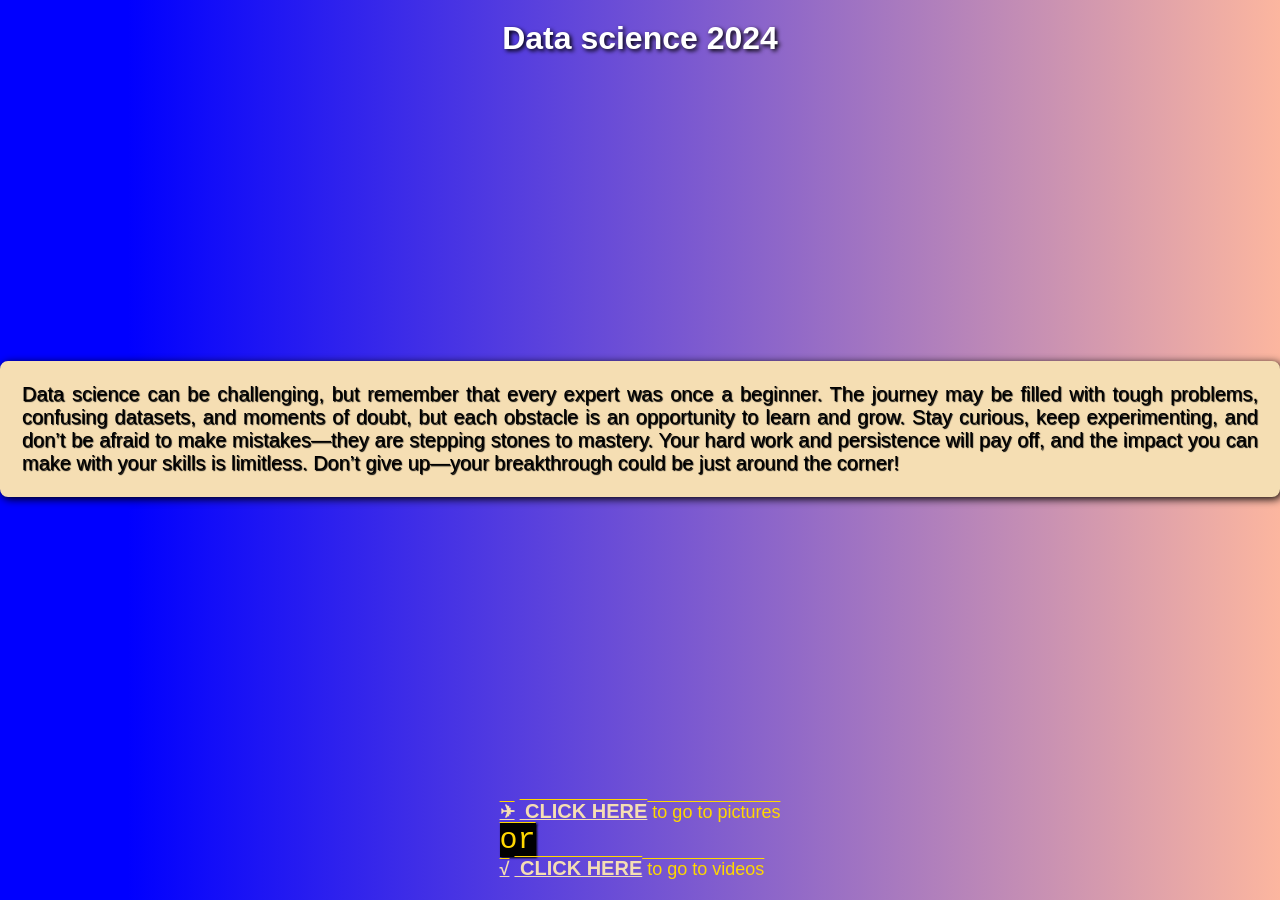
==== index.htm @ 15d0067a "Update and rename upgrade.htm to index.htm" ====
<!DOCTYPE html>
<html>
<head>
    <meta charset='UTF-8'>
    <meta name="viewport" content="width=device-width, initial-scale=1.0">
    <meta http-equiv="X-UA-Compatible" content="ie=edge">
    <link rel="stylesheet" href="Tonse.css">
    <link rel='icon' href='<a href="https://www.flaticon.com/free-icons/analysis" title="analysis icons">Analysis icons created by RaftelDesign - Flaticon</a>'>
    <title>Yonse tonse</title>
</head>
<body>
<h1>Data science 2024</h1>
<div>
<p>
    Data science can be challenging, but
     remember that every expert was once a beginner. 
     The journey may be filled with tough problems, 
     confusing datasets, and moments of doubt, but each 
     obstacle is an 
     opportunity to 
     learn and grow. Stay
      curious, keep experimenting, and don’t be afraid to make mistakes—they are stepping stones to mastery. Your hard work and persistence will pay off, and the impact you can make with your skills is limitless. Don’t give up—your breakthrough could be just around the corner!
</p>

</div>
<p class="uu"><a  href="photos.html" target="_top">&#9992;</a> to go to pictures <br> <span class="sp"> or </span> <br><a  href="videos.html"> &radic;</a> to go to videos</p>
<p >


</p>
</body>
</html>
---- Tonse.css ----
div{
    box-shadow: 2px 2px 8px black;
    font-size: 20px;
    text-shadow: 1px 1px 1px black;
    color:black;
    width:fit-content;
    max-width:100%;
    margin: auto;
    font-family: courier,Arial, sans-serif;
    line-height: 1.5;
    padding: 20px;
    background-color: wheat;
    border-radius: 8px;
    border: 2px solid wheat;
    text-align: justify;
    cursor:move;
}
    h1{
    text-align: center;
    color: white;
    text-shadow: 2px 2px 4px black;
    font-family: 'Arial Black', Arial, sans-serif;
    margin-top: 20px;
    margin-bottom: 20px;
    cursor: pointer;
    animation: we 3s infinite;
}
.uu{
    text-decoration: overline;
    font-size:18px;
    margin: 20px;
     display: block;
    text-align: left;
    color: gold;
 }   
 p{
    font-size: medium;
    margin: 0;
    padding: 0;
    width: fit-content;
    max-width: 100%;
    text-align: justify;
    line-height: 1.5;
    font-family: courier;
    font: 1em sans-serif;
    }
    button{
        right: 20px;
        position: relative;
        padding: 10px 20px;
    font-size: 18px;
        display: block;
    border-radius: 8px;
    border: 2px solid white;
    cursor: pointer;
    background:blue;}
    button:hover{
    background: darkblue;
    color: white;
    text-shadow: 2px 2px 4px black;
    }
    button:active{
    background: navy;
    color: lightblue;
    text-shadow: 2px 2px 4px black;
    }
    img{
    max-width: 100%;
    height: auto;
    max-height: 550px;
    display: block;
    margin: auto;
    box-shadow: 2px 2px 8px black;
    border-radius: 8px;
    border: 2px solid wheat;
    }
   .sp{
color: gold;
font-family:Courier;
font-size: 30px;
animation: we1 infinite 4s;
background: #000;
box-shadow: 1px 1px 2px black;
text-shadow: 2px 2px 3px black;

    }
@keyframes we {
    70%{ color: blue; text-shadow: 2px 2px 8px gold; }
    0%, 100% { color: white; text-shadow: 2px 2px 4px black; }
    50% { color: yellow; text-shadow: 2px 2px 8px orange; }}
    body{
    background: linear-gradient(to right, blue 10%, #fcb69f 100%);
    margin: 0;
    padding: 0;
    min-height: 100vh;
    display: flex;
    flex-direction: column;
    justify-content: center;
    align-items: center;
    }
    a:hover{
    color: red;
    text-shadow: 2px 2px 4px black;
    text-decoration: none;
    }
    a{
        color:wheat;
        text-transform: uppercase;
        font-weight: bold;

    }
    @keyframes we1{
        10%,20%{
            background: rgb(20, 11, 11);
            
        }
        30%,40%{
background: red;

        }
        50%,60%{

            background: green;
        }
        70%,80%,90%{

            background: linear-gradient(black,red,green);
        }
        100%{

            border-radius: 8px;
        }
    }
    @media (max-width: 600px) {
    div {
        font-size: 16px;
        padding: 15px;
    }
    h1 {
        font-size: 24px;
        margin-top: 15px;
        margin-bottom: 15px;
    }
    .uu {
        font-size: 16px;
        margin: 15px;
    }
}
a::after{
    content: ' click here';
    font-size: 20px;
    margin-left: 5px;

}
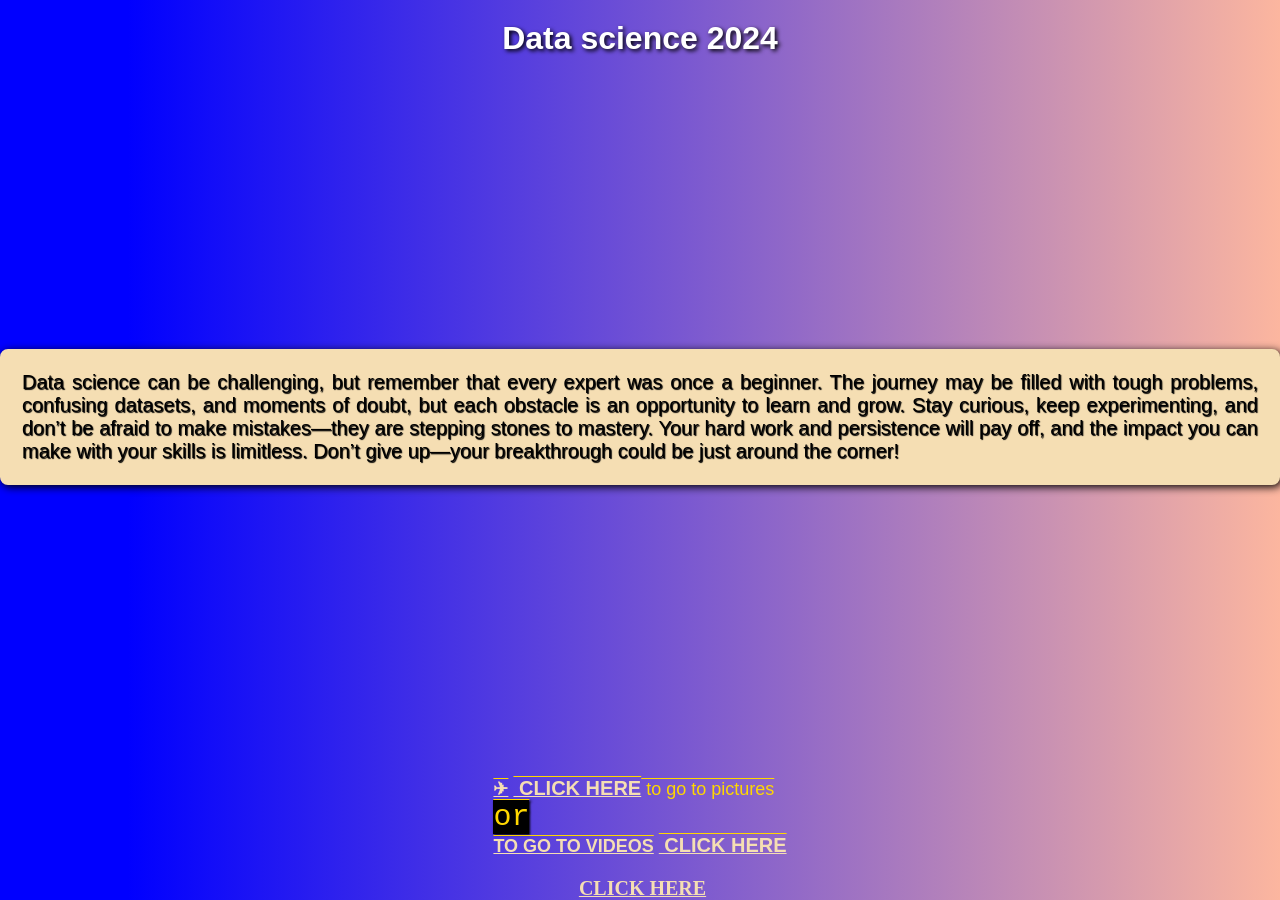
==== commit 1e6bd8a2: "Update index.htm" ====
--- a/index.htm
+++ b/index.htm
@@ -23,10 +23,12 @@
 </p>
 
 </div>
-<p class="uu"><a  href="photos.html" target="_top">&#9992;</a> to go to pictures <br> <span class="sp"> or </span> <br><a  href="videos.html"> &radic;</a> to go to videos</p>
+<p class="uu"><a  href="https://eugene1617.github.io/photos/" target="_top">&#9992;</a> to go to pictures <br> <span class="sp"> or </span> <br><a  href="https://eugene1617.github.io/videos/" &radic;</a> to go to videos</p>
 <p >
 
 
 </p>
 </body>
 </html>
+
+
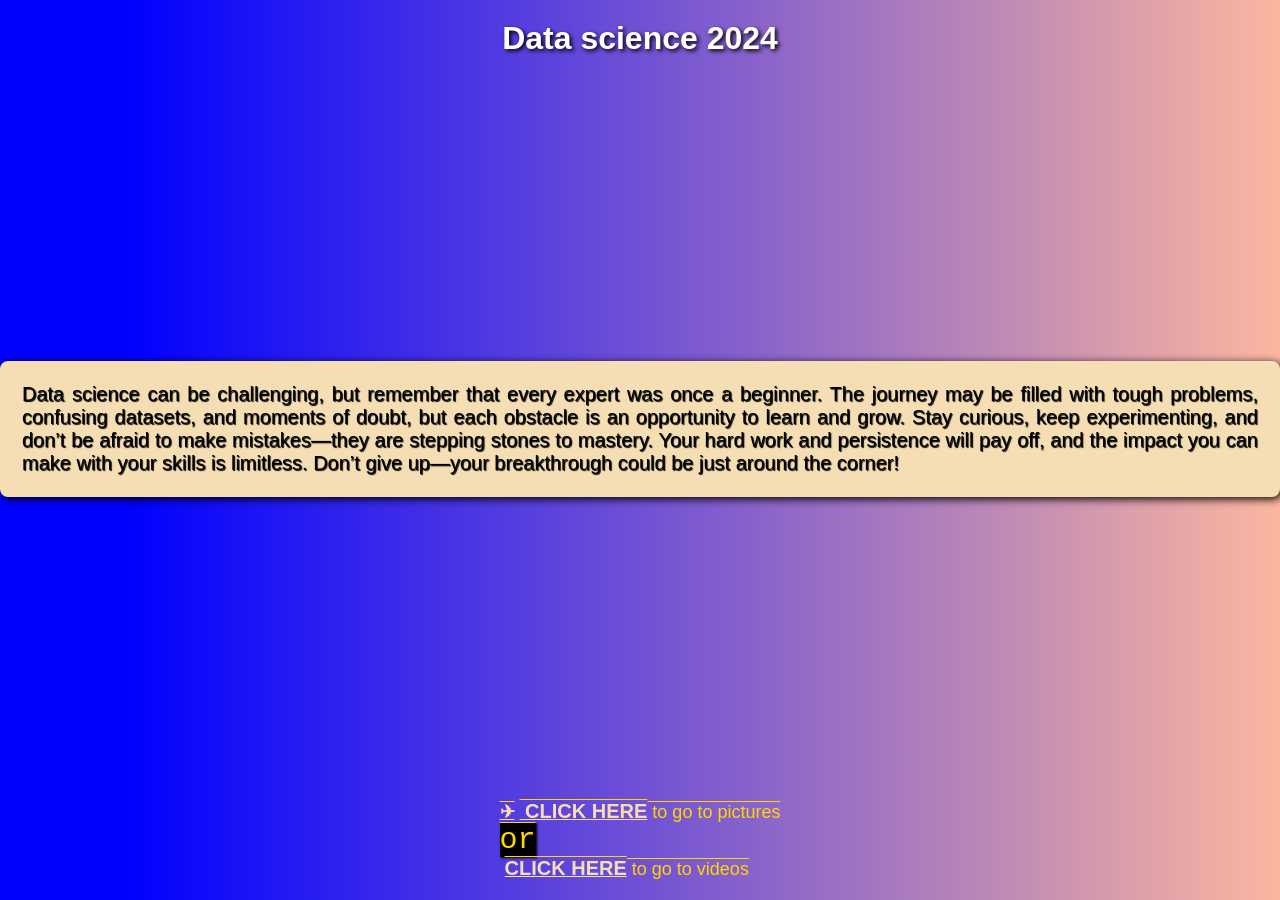
==== commit 31ddb874: "Update index.htm" ====
--- a/index.htm
+++ b/index.htm
@@ -23,12 +23,10 @@
 </p>
 
 </div>
-<p class="uu"><a  href="https://eugene1617.github.io/photos/" target="_top">&#9992;</a> to go to pictures <br> <span class="sp"> or </span> <br><a  href="https://eugene1617.github.io/videos/" &radic;</a> to go to videos</p>
-<p >
-
-
-</p>
+<p class="uu"><a  href="https://eugene1617.github.io/photos/" target="_top">&#9992;</a> to go to pictures <br> <span class="sp"> or </span> <br><a  href="https://eugene1617.github.io/videos/" &radic;></a> to go to videos</p>
 </body>
 </html>
 
 
+
+
